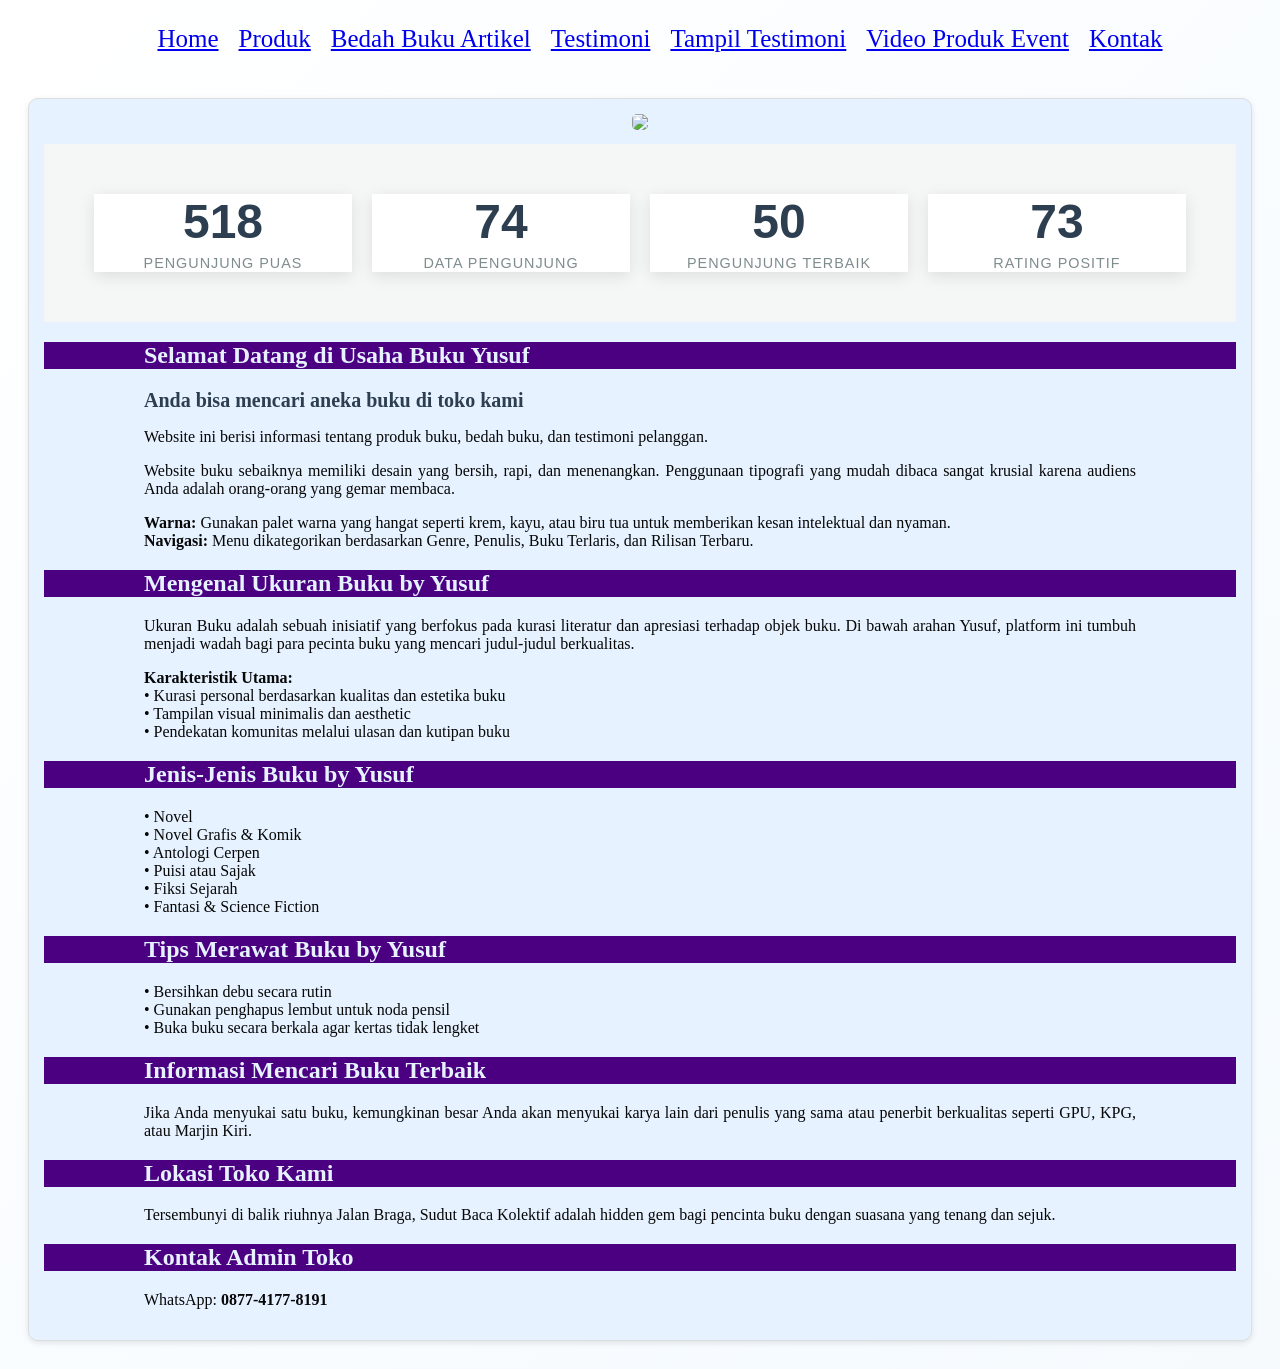
==== index.html @ 3e711e32 "Add files via upload" ====
<!DOCTYPE html>
<html lang="id">
<head>
    <meta charset="UTF-8">
    <meta name="viewport" content="width=device-width, initial-scale=1.0">
    <title>Profil Usaha Buku Yusuf</title>
    <link rel="stylesheet" href="style.css">
    <nav class="navbar">
  <ul>
    <li><a href="index.html">Home</a></li>
    <li><a href="produk.html">Produk</a></li>
    <li><a href="Bedah Buku Artikel.html">Bedah Buku Artikel</a></li>
    <li><a href="Testimoni.html">Testimoni</a></li>
    <li><a href="Tampil Testimoni.html">Tampil Testimoni</a></li>
    <li><a href="Video Produk Event.html">Video Produk Event</a></li>
    <li><a href="Kontak.html">Kontak</a></li>
  </ul>
</nav>
</head>
<body>
     <section class="daftar-produk">
  <div class="produk">
  <img src="Image/Logo Al-kautsar baru.jpg">
  
  <div class="container">
  <div class="stat-card">
    <span class="counter" data-target="1000">0</span>
    <span class="label">Pengunjung Puas</span>
  </div>

  <div class="stat-card">
    <span class="counter" data-target="85">0</span>
    <span class="label">Data Pengunjung</span>
  </div>

    <div class="stat-card">
    <span class="counter" data-target="50">0</span>
    <span class="label">Pengunjung Terbaik</span>
  </div>

  <div class="stat-card">
    <span class="counter" data-target="99">0</span>
    <span class="label">Rating Positif</span>
  </div>
</div>
<script>
  const counters = document.querySelectorAll('.counter');
  
  counters.forEach(counter => {
    const updateCount = () => {
      const target = +counter.getAttribute('data-target');
      const count = +counter.innerText;
      
      // Mengatur durasi animasi agar halus
      const speed = 150; 
      const increment = target / speed;

      if (count < target) {
        counter.innerText = Math.ceil(count + increment);
        setTimeout(updateCount, 15);
      } else {
        counter.innerText = target;
      }
    };

    updateCount();
  });
</script>


    <h1>Selamat Datang di Usaha Buku Yusuf</h1>
    <h2>Anda bisa mencari aneka buku di toko kami</h2>
    <p>
        Website ini berisi informasi tentang produk buku, bedah buku, dan testimoni pelanggan.
    </p>

    <p>
        Website buku sebaiknya memiliki desain yang bersih, rapi, dan menenangkan.
        Penggunaan tipografi yang mudah dibaca sangat krusial karena audiens Anda
        adalah orang-orang yang gemar membaca.
    </p>

    <p>
        <strong>Warna:</strong> Gunakan palet warna yang hangat seperti krem, kayu,
        atau biru tua untuk memberikan kesan intelektual dan nyaman.
        <br>
        <strong>Navigasi:</strong> Menu dikategorikan berdasarkan Genre, Penulis,
        Buku Terlaris, dan Rilisan Terbaru.
    </p>

    <h1>Mengenal Ukuran Buku by Yusuf</h1>
    <p>
        Ukuran Buku adalah sebuah inisiatif yang berfokus pada kurasi literatur dan
        apresiasi terhadap objek buku. Di bawah arahan Yusuf, platform ini tumbuh
        menjadi wadah bagi para pecinta buku yang mencari judul-judul berkualitas.
    </p>

    <p>
        <strong>Karakteristik Utama:</strong><br>
        • Kurasi personal berdasarkan kualitas dan estetika buku<br>
        • Tampilan visual minimalis dan aesthetic<br>
        • Pendekatan komunitas melalui ulasan dan kutipan buku
    </p>

    <h1>Jenis-Jenis Buku by Yusuf</h1>
    <p>
        • Novel<br>
        • Novel Grafis & Komik<br>
        • Antologi Cerpen<br>
        • Puisi atau Sajak<br>
        • Fiksi Sejarah<br>
        • Fantasi & Science Fiction
    </p>

    <h1>Tips Merawat Buku by Yusuf</h1>
    <p>
        • Bersihkan debu secara rutin<br>
        • Gunakan penghapus lembut untuk noda pensil<br>
        • Buka buku secara berkala agar kertas tidak lengket
    </p>

    <h1>Informasi Mencari Buku Terbaik</h1>
    <p>
        Jika Anda menyukai satu buku, kemungkinan besar Anda akan menyukai karya lain
        dari penulis yang sama atau penerbit berkualitas seperti GPU, KPG, atau Marjin Kiri.
    </p>

    <h1>Lokasi Toko Kami</h1>
    <p>
        Tersembunyi di balik riuhnya Jalan Braga, Sudut Baca Kolektif adalah hidden gem
        bagi pencinta buku dengan suasana yang tenang dan sejuk.
    </p>

    <h1>Kontak Admin Toko</h1>
    <p>
        WhatsApp: <strong>0877-4177-8191</strong>
    </p>

</body>
</html>
---- style.css ----
body {
    background : linear-gradient(135deg,#ffffff, #f6fbff,#f5f5f5,#ffffff,#faffff, #ffffff, #E6F2FF );
    font-family: "Eternal";
    color: #ffffff;
    margin: "20px";
    min-height: 100;
    background-size: 500% 500%;
    animation: gradientBG 5s ease infinite;
}

@keyframes gradientBG {
  0% {background-position: 0% 70%;}
  50% {background-position: 100% 70%;}
  100% {background-position: 0% 70%;}
}
.daftar-produk {
display: grid;
grid-template-columns: repeat(auto-fit,
minmax(250px, 1fr));
gap: 20px;
padding: 20px;
}
.produk {
background-color: #E6F2FF;
border: 1px solid #ddd;
padding: 15px;
border-radius: 10px;
text-align: center;
box-shadow: 0 2px 6px rgba(0, 0, 0, 0.1);
}
.produk img {
width: 150px;
height: auto;
border-radius: 5px;
margin-bottom: 10px;
}
.produk h2 {font-size: 20px;
color: #2c3e50;
}
.produk h3 {
font-size: 16px;
color: #2c3e50;
}
.harga {
font-weight: bold;
color: #27ae60;
}
.deskripsi {
font-size: 14px;
color: #555;
}

h1 {
    color: #E6F2FF;
    background-color:  #4B0082;
    font-family: "Eternal";
    text-align: left;
    font-size: "100px";
    padding-left: 100px; 
    padding-right: 100px; 
}

H2 {
    color: #000000f6;
    font-family: "Eternal";
    text-align: left;
    font-size: "30px";
    padding-left: 100px; 
    padding-right: 100px; 
}

p {
    color: #070707;
    font-family: "Eternal";
    text-align: justify;
    font-size: "100";
    padding-left: 100px; 
    padding-right: 100px; 
}

.navbar ul {
  display: flex;            
  justify-content: center;  
  list-style: none;         
  margin: 10;
  padding: 10;
  gap : 20px;
  font-family: Eternal;
  font-size: 25px;
}

.artikel {
max-width: 700px;
margin: auto;
padding: 20px;
background-color: #fdfdfd;
font-family: 'Georgia', serif;
line-height: 1.8;
}
.artikel .penulis {
font-style: italic;
color: #666;
margin-bottom: 20px;
}

.artikel .sampul {
width: 180px;
float: right;
margin: 0 0 20px 20px;
border: 1px solid #ccc;
box-shadow: 2px 2px 6px rgba(0,0,0,0.1);
}
.artikel blockquote {
font-style: italic;
padding-left: 20px;
margin: 20px 0;
border-left: 4px solid #999;
color: #444;
background-color: #f9f9f9;
}
.btn-kembali {
display: inline-block;
margin-top: 30px;
padding: 10px 16px;
background-color: #0066cc;
color: white;
text-decoration: none;
border-radius: 4px;
}
.btn-kembali:hover {
background-color: #004d99;
}
.formulir {
max-width: 600px;
margin: auto;
padding: 20px;
background-color: #ffffff;
border-radius: 10px;
box-shadow: 0 0 10px rgba(0, 0, 0, 0 ,1);            
}

form label{
display: block;
color:#070707;
margin-top: 10px;
font-weight: bold;


}

form input,
form select,
form textarea {
width: 100%;
padding: 8px;
margin-top: 5px;
margin-bottom: 15px;
border: none;
border-radius: 5px;
cursor: pointer;
}


form button:hover{
background-color: #2980b9;
}

.container {
    display: flex;
    justify-content: space-around;
    flex-wrap: wrap; /* Agar responsif di HP */
    gap: 20px;
    padding: 50px;
    background-color: #f4f7f6;
    font-family: 'Segoe UI', Tahoma, Geneva, Verdana, sans-serif;
  }

  .stat-card {
    background: white;
    padding: 0px;
    border-radius: 0px;
    box-shadow: 0 4px 15px rgba(0,0,0,0.1);
    text-align: center;
    flex: 1;
    min-width: 150px;
  }

  .counter {
    display: block;
    font-size: 3rem;
    font-weight: 800;
    color: #2c3e50;
    margin-bottom: 5px;
  }

  .label {
    color: #7f8c8d;
    text-transform: uppercase;
    font-size: 0.9rem;
    letter-spacing: 1px;
  }

  .card-buku {
            background-color: white;
            width: 100%;
            max-width: 560px; /* Menyesuaikan ukuran standar video Youtube */
            border-radius: 12px;
            overflow: hidden;
            box-shadow: 0 4px 15px rgba(0,0,0,0.1);
            transition: 0.3s;
            width: 100%;
            max-width: 500px; /* Tentukan lebar maksimal */
            margin-left: auto;
            margin-right: auto;
            display: block; /* Memastikan elemen dianggap sebagai blok */
        }

        .video-container {
            position: relative;
            width: 100%;
            padding-bottom: 56.25%; /* Rasio 16:9 */
            height: 0;
        }

        .video-container iframe {
            position: absolute;
            top: 0;
            left: 0;
            width: 100%;
            height: 100%;
            border: none;
        }

        .konten {
            padding: 20px;
        }

        .judul-buku {
            font-size: 24px;
            color: #333;
            margin: 0 0 10px 0;
            font-weight: bold;
        }

        .harga-buku {
            font-size: 20px;
            color: #e67e22; /* Warna orange agar menonjol */
            font-weight: 600;
            margin-bottom: 15px;
        }

        .deskripsi {
            font-size: 16px;
            color: #666;
            line-height: 1.6;
        }
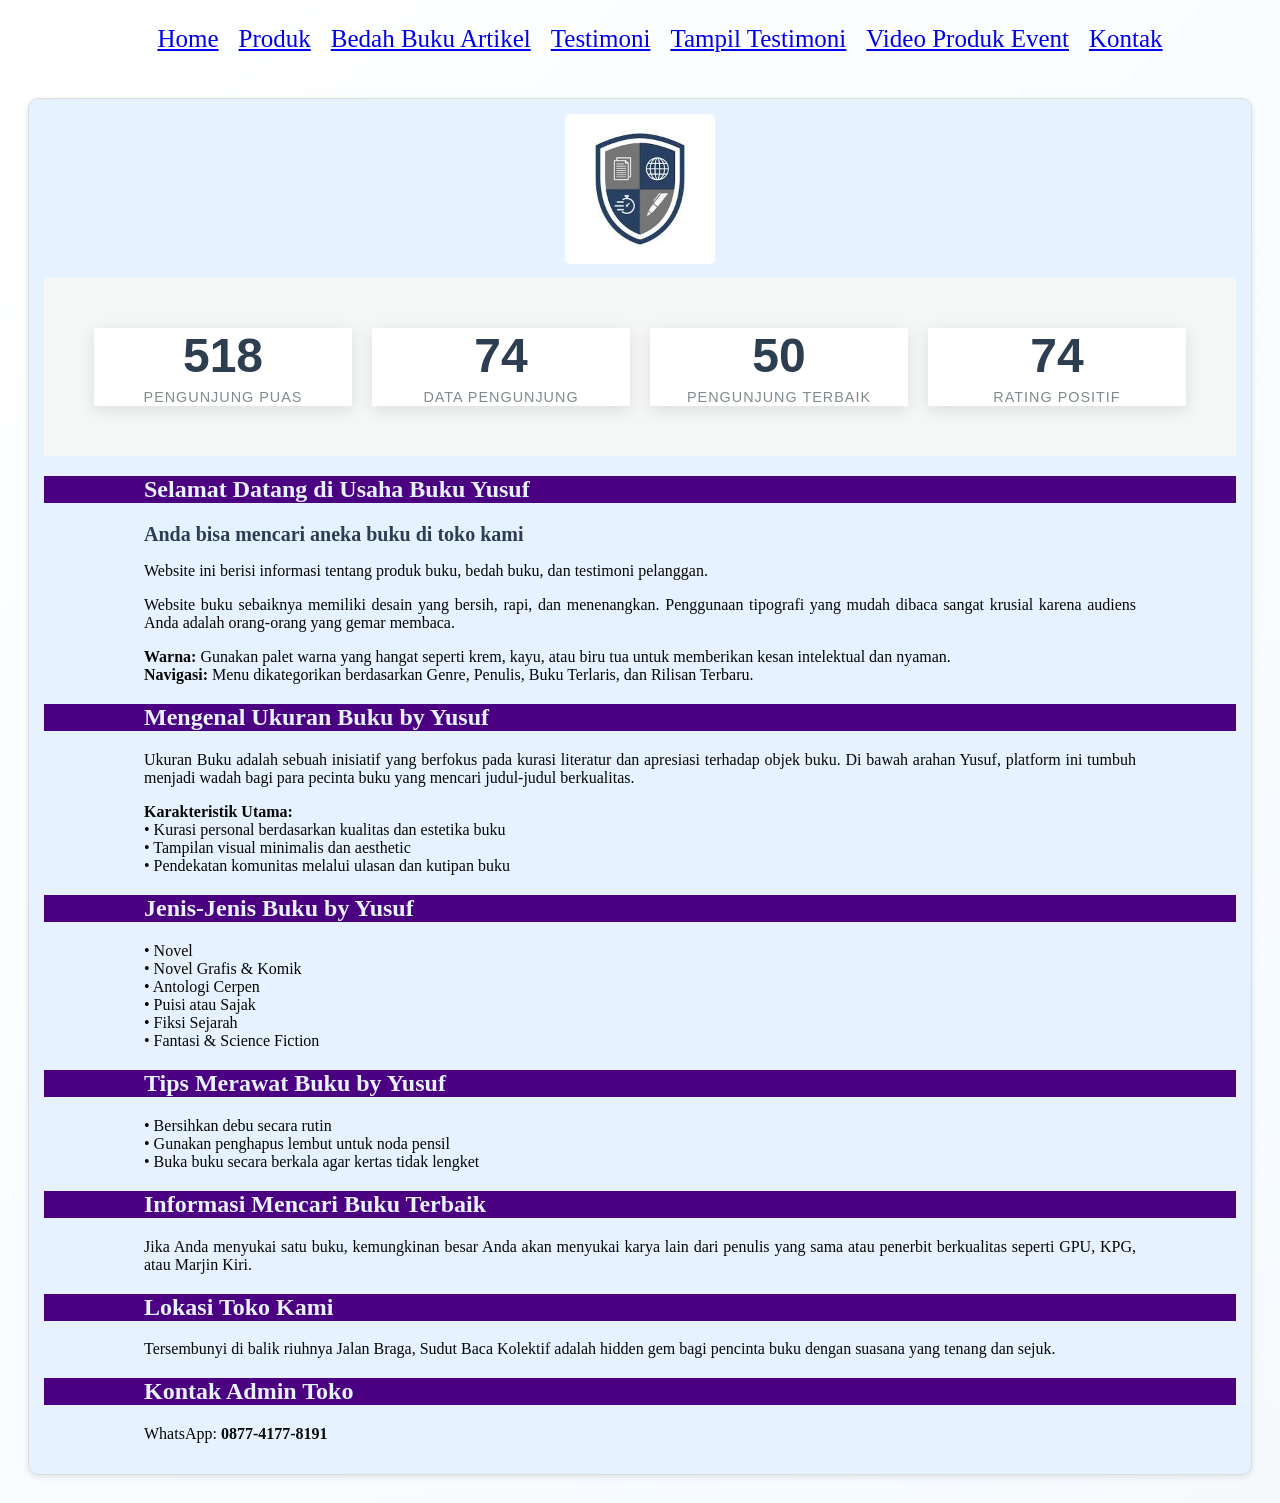
==== commit acba7499: "Update index.html" ====
--- a/index.html
+++ b/index.html
@@ -8,7 +8,7 @@
     <nav class="navbar">
   <ul>
     <li><a href="index.html">Home</a></li>
-    <li><a href="produk.html">Produk</a></li>
+   <li><a href="Produk.html">Produk</a></li>
     <li><a href="Bedah Buku Artikel.html">Bedah Buku Artikel</a></li>
     <li><a href="Testimoni.html">Testimoni</a></li>
     <li><a href="Tampil Testimoni.html">Tampil Testimoni</a></li>
@@ -20,7 +20,7 @@
 <body>
      <section class="daftar-produk">
   <div class="produk">
-  <img src="Image/Logo Al-kautsar baru.jpg">
+  <img src="image/Logo Al-kautsar baru.jpg">
   
   <div class="container">
   <div class="stat-card">
@@ -138,3 +138,4 @@
 
 </body>
 </html>
+
